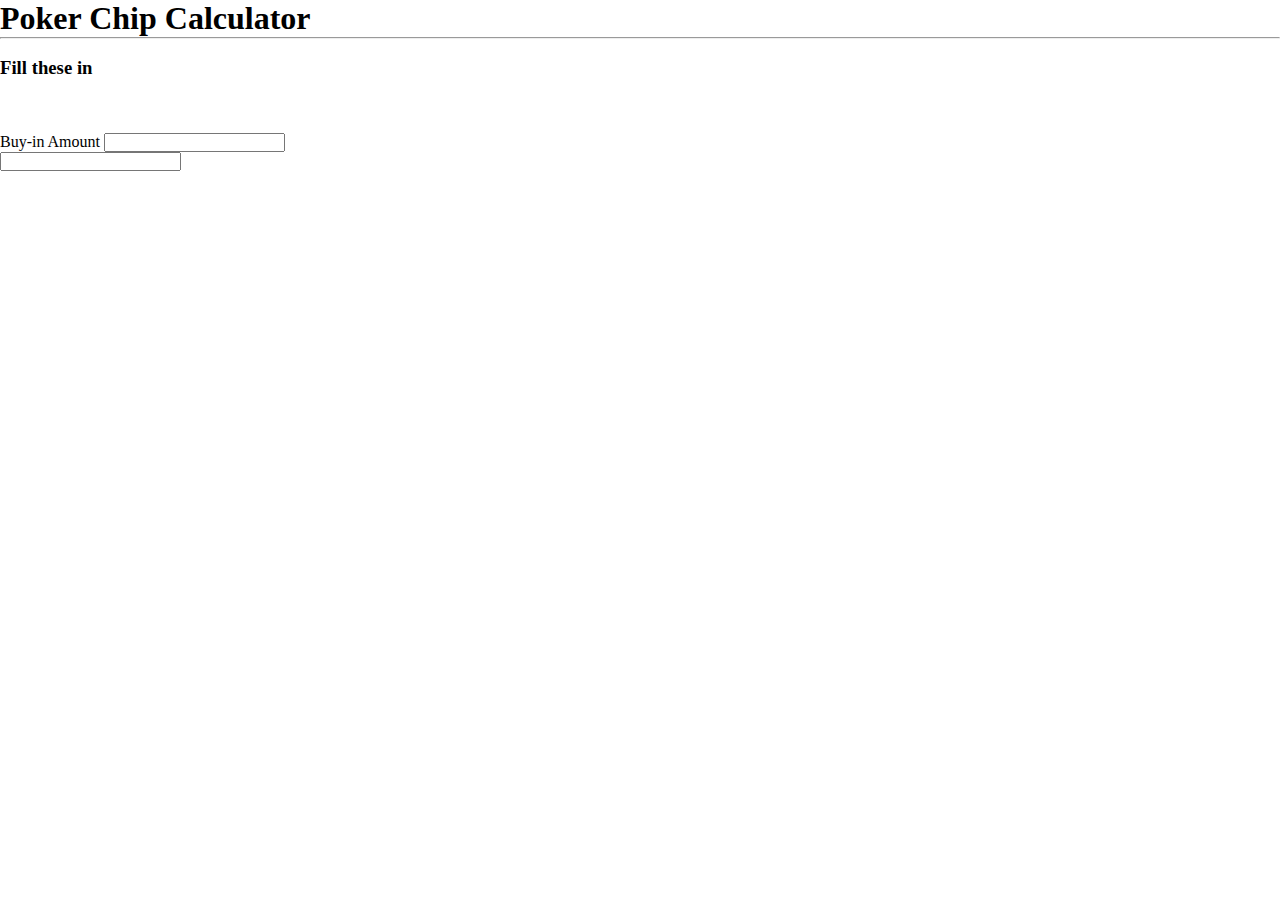
==== index.html @ fda9db08 "OCD" ====
<!DOCTYPE html>
<html lang="en">
<head>
    <meta charset="UTF-8">
    <meta name="viewport" content="width=device-width, initial-scale=1.0">
    <link href="https://fonts.googleapis.com/css2?family=Poppins&display=swap" rel="stylesheet">
    <link rel="stylesheet" href="./styles.css">
    <title>ChippyWippy</title>
</head>
<body>
    <h1>Poker Chip Calculator</h1>
    <hr>
    <br>
    <h3>Fill these in</h3>
    <br>
    <br>
    <br>
    <label>Buy-in Amount</label>
    <input type="number">
    <br>
    <input typ

    <script src="./app.js"></script>
</body>
</html>
---- styles.css ----
* {
    margin: 0;
    padding: 0;
    box-sizing: border-box;
}

.main-container {
    display: grid;
    align-items: center;
    justify-content: center;
    background-color: grey;
    height: 100vh;
    width: 100vw;
}

.white-chip {
    color: white;
}

.red-chip {
    color: red;
}

.green-chip {
    color: green;
}

.blue-chip {
    color: blue;
}

.black-chip {
    color: black;
}
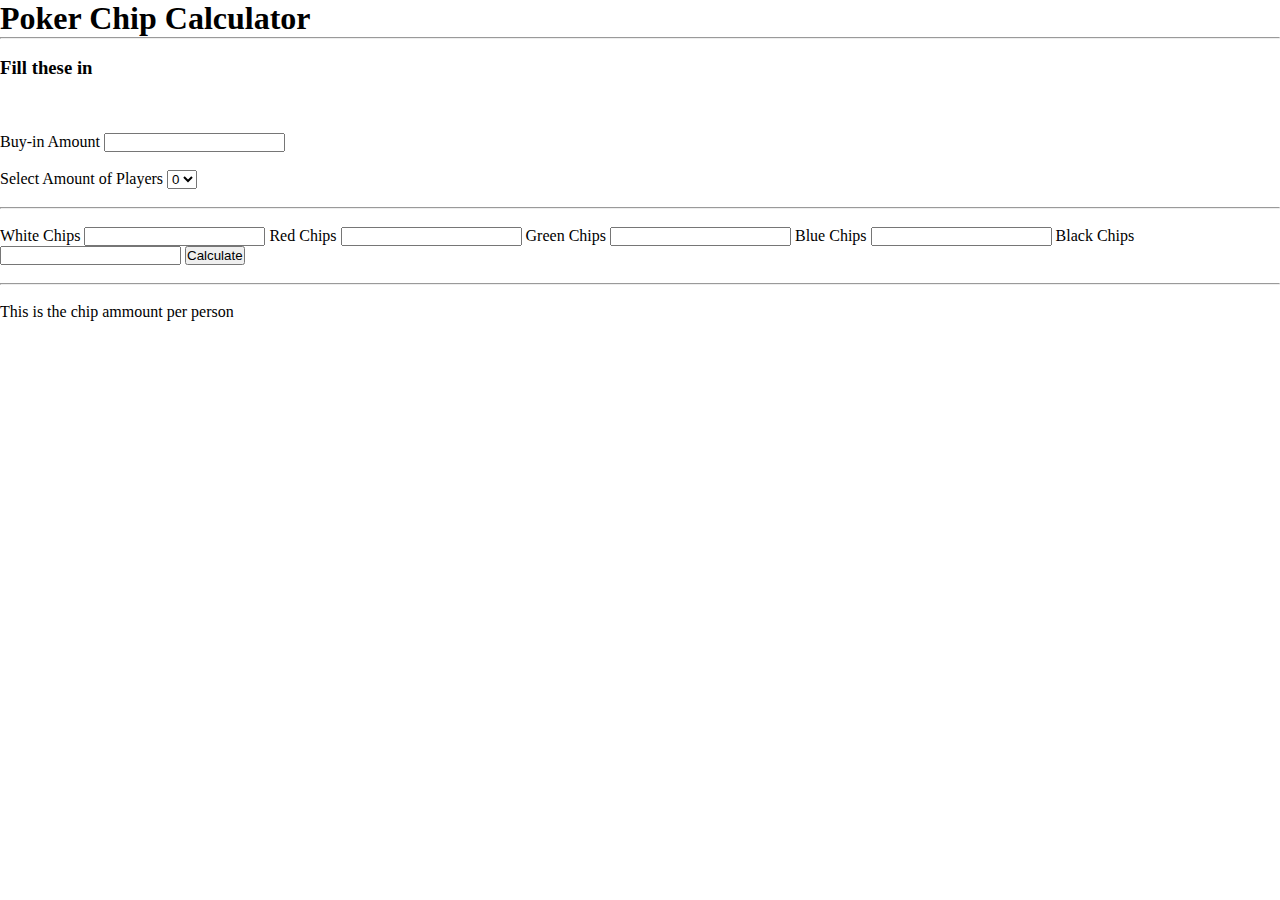
==== commit 91297d7c: "New Format V1" ====
--- a/index.html
+++ b/index.html
@@ -18,7 +18,38 @@
     <label>Buy-in Amount</label>
     <input type="number">
     <br>
-    <input typ
+    <br>
+    <form>Select Amount of Players
+        <select>
+    <option>0</option>
+    <option>1</option>
+    <option>2</option>
+    <option>3</option>
+    <option>4</option>
+    <option>5</option>
+    <option>6</option>
+    <option>7</option>
+    </select>   
+    </form>
+    <br>
+    <hr>
+    <br>
+    <label>White Chips</label>
+    <input type="number">
+    <label>Red Chips</label>
+    <input type="number">
+    <label>Green Chips</label>
+    <input type="number">
+    <label>Blue Chips</label>
+    <input type="number">
+    <label>Black Chips</label>
+    <input type="number">
+   <button>Calculate</button>
+    <br>
+    <br>
+    <hr>
+    <br>
+    <p>This is the chip ammount per person</p>
 
     <script src="./app.js"></script>
 </body>
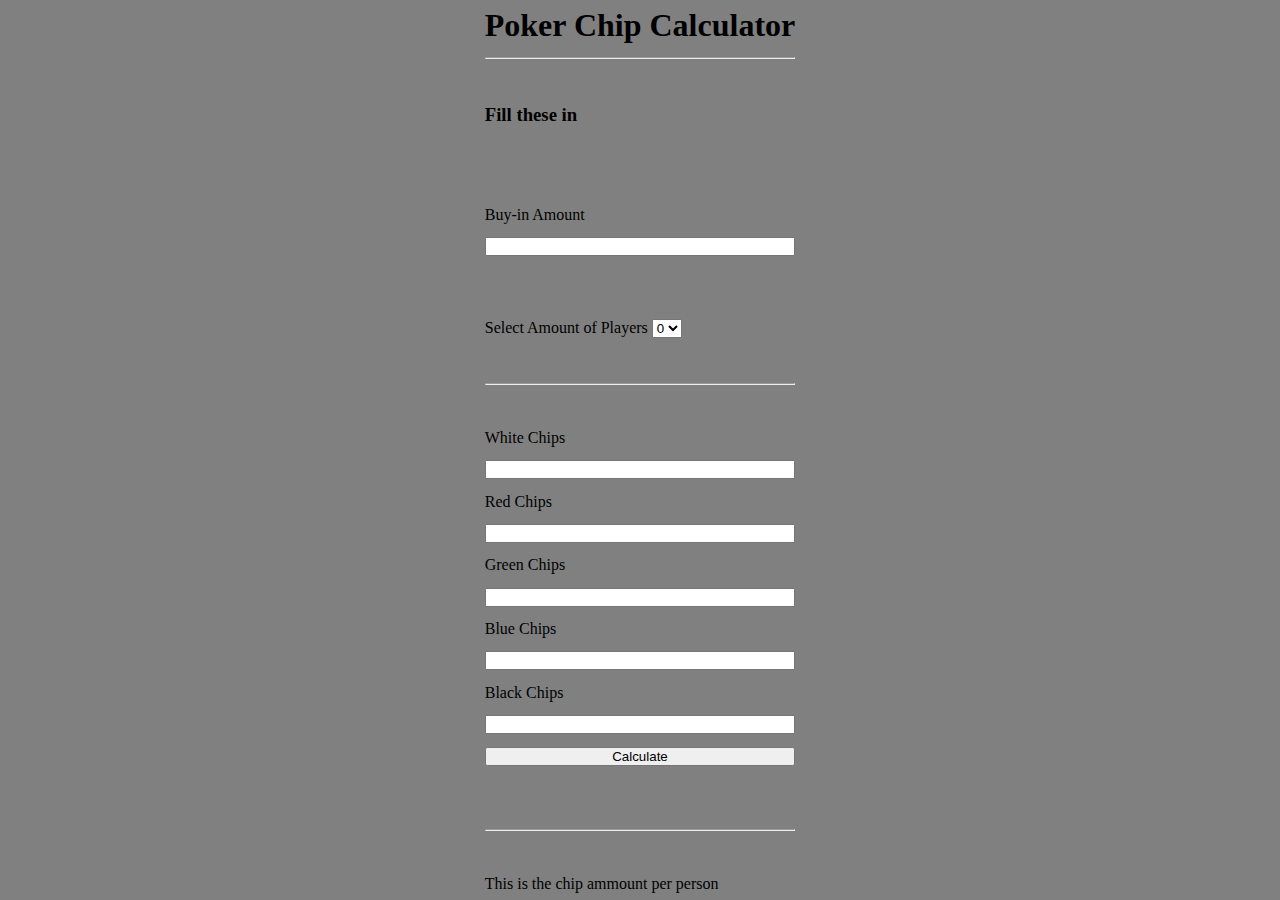
==== commit 6efdefdc: "fixed layout" ====
--- a/index.html
+++ b/index.html
@@ -8,6 +8,7 @@
     <title>ChippyWippy</title>
 </head>
 <body>
+    <div class="main-container">
     <h1>Poker Chip Calculator</h1>
     <hr>
     <br>
@@ -50,7 +51,7 @@
     <hr>
     <br>
     <p>This is the chip ammount per person</p>
-
+    </div>
     <script src="./app.js"></script>
 </body>
 </html>--- a/styles.css
+++ b/styles.css
@@ -12,23 +12,3 @@
     height: 100vh;
     width: 100vw;
 }
-
-.white-chip {
-    color: white;
-}
-
-.red-chip {
-    color: red;
-}
-
-.green-chip {
-    color: green;
-}
-
-.blue-chip {
-    color: blue;
-}
-
-.black-chip {
-    color: black;
-}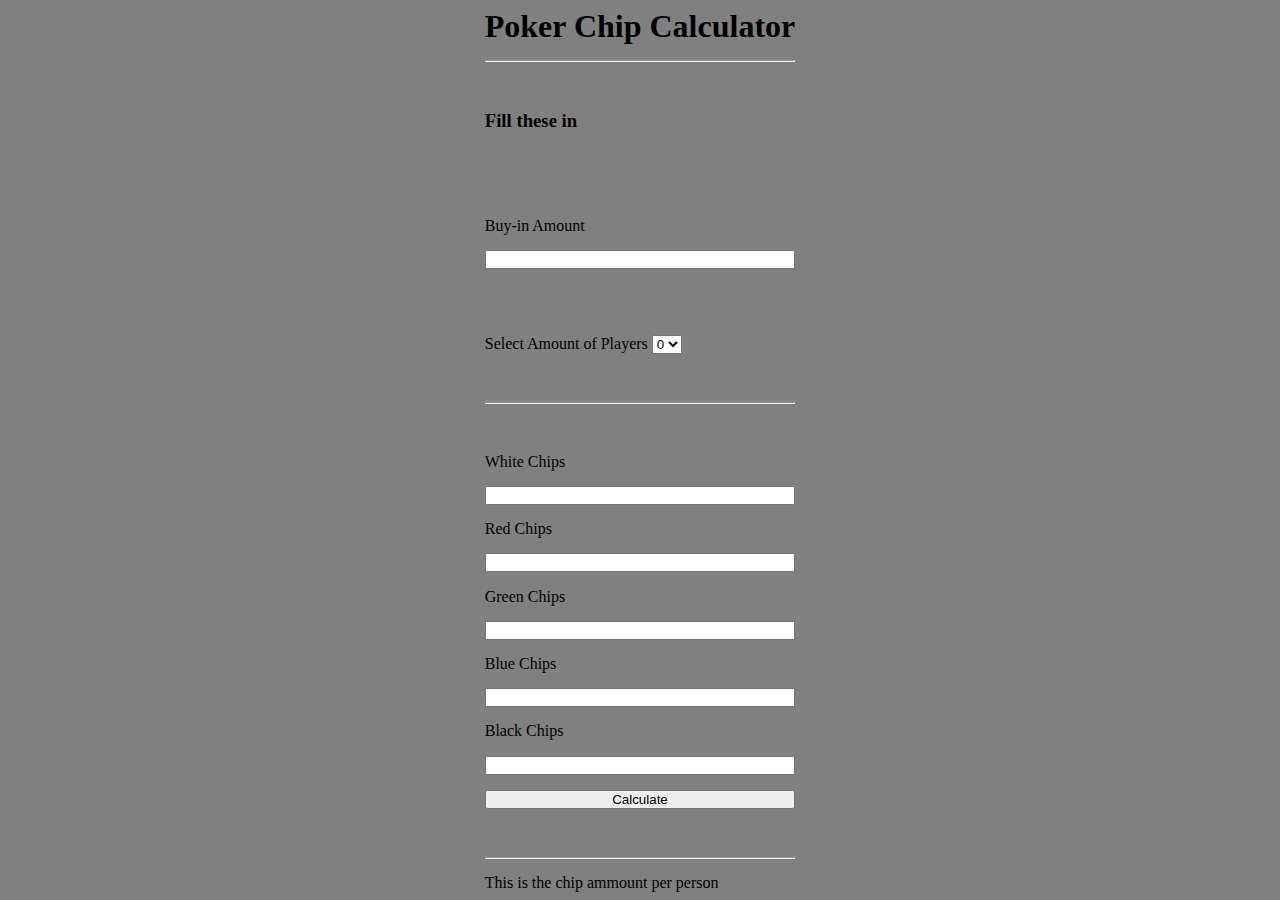
==== commit fe754e36: "last fix for now" ====
--- a/index.html
+++ b/index.html
@@ -47,9 +47,7 @@
     <input type="number">
    <button>Calculate</button>
     <br>
-    <br>
     <hr>
-    <br>
     <p>This is the chip ammount per person</p>
     </div>
     <script src="./app.js"></script>
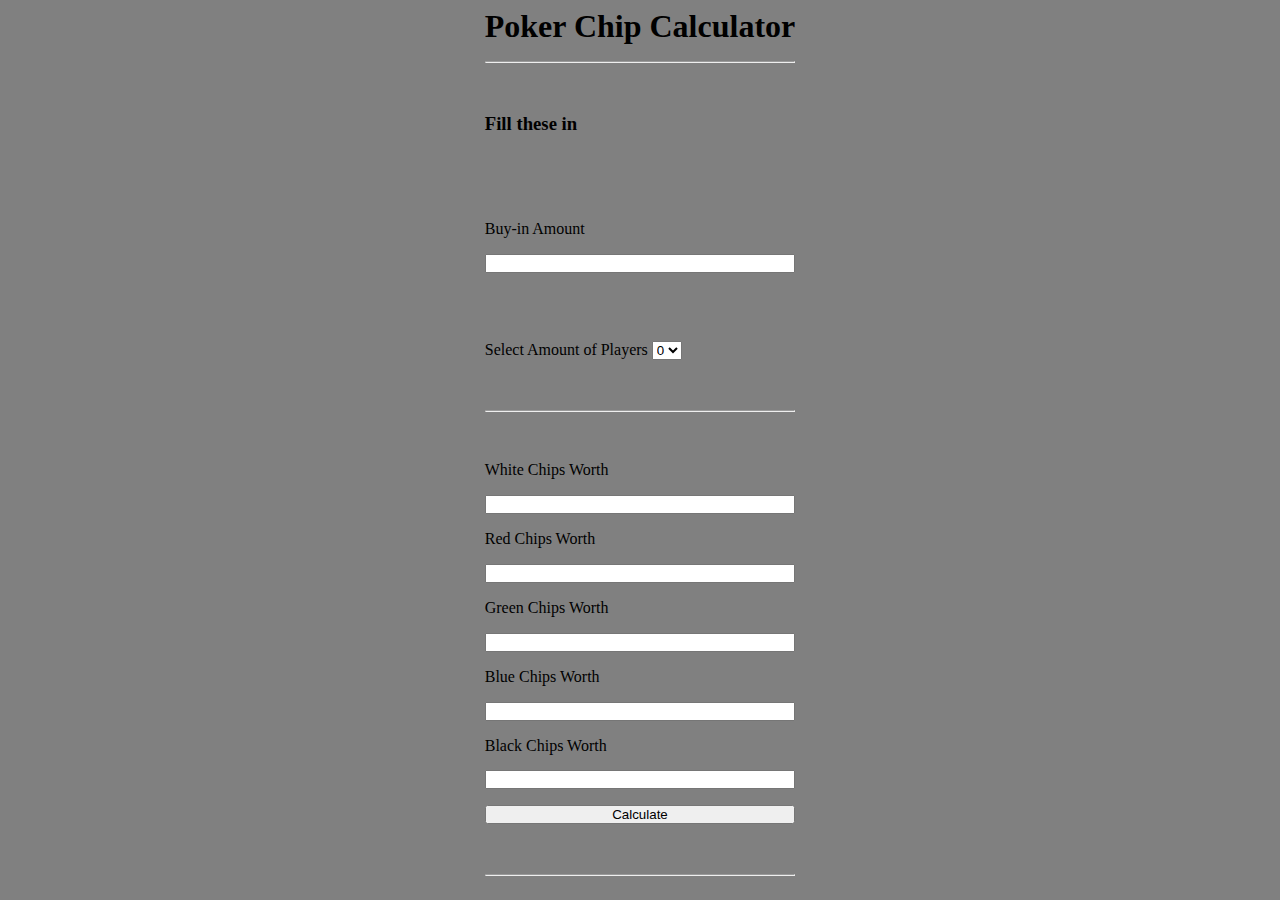
==== commit eadcb780: "added changetxt" ====
--- a/index.html
+++ b/index.html
@@ -35,21 +35,23 @@
     <br>
     <hr>
     <br>
-    <label>White Chips</label>
+    <label>White Chips Worth</label>
     <input type="number">
-    <label>Red Chips</label>
+    <label>Red Chips Worth</label>
     <input type="number">
-    <label>Green Chips</label>
+    <label>Green Chips Worth</label>
     <input type="number">
-    <label>Blue Chips</label>
+    <label>Blue Chips Worth</label>
     <input type="number">
-    <label>Black Chips</label>
+    <label>Black Chips Worth</label>
     <input type="number">
-   <button>Calculate</button>
+   <button class="calculate-button">Calculate</button>
     <br>
     <hr>
-    <p>This is the chip ammount per person</p>
+    <div classn="chip-amount">
+        <p class="element" id="replace">
+        </p>
     </div>
     <script src="./app.js"></script>
 </body>
-</html>+</html>
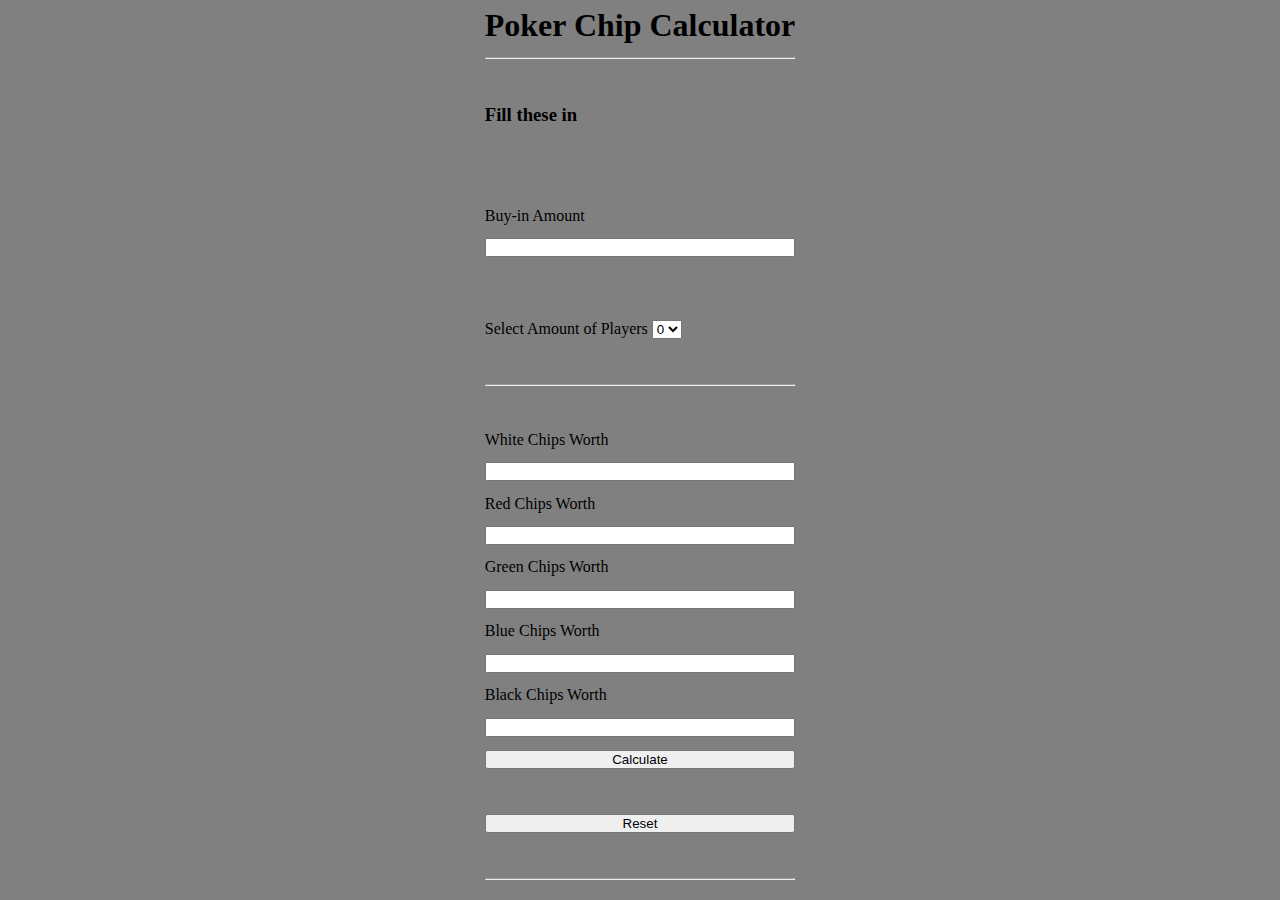
==== commit 6e7742de: "added reset button" ====
--- a/index.html
+++ b/index.html
@@ -45,7 +45,9 @@
     <input type="number">
     <label>Black Chips Worth</label>
     <input type="number">
-   <button class="calculate-button">Calculate</button>
+    <button class="calculate-button">Calculate</button>
+    <br>
+    <button class="reset-button">Reset</button>
     <br>
     <hr>
     <div classn="chip-amount">
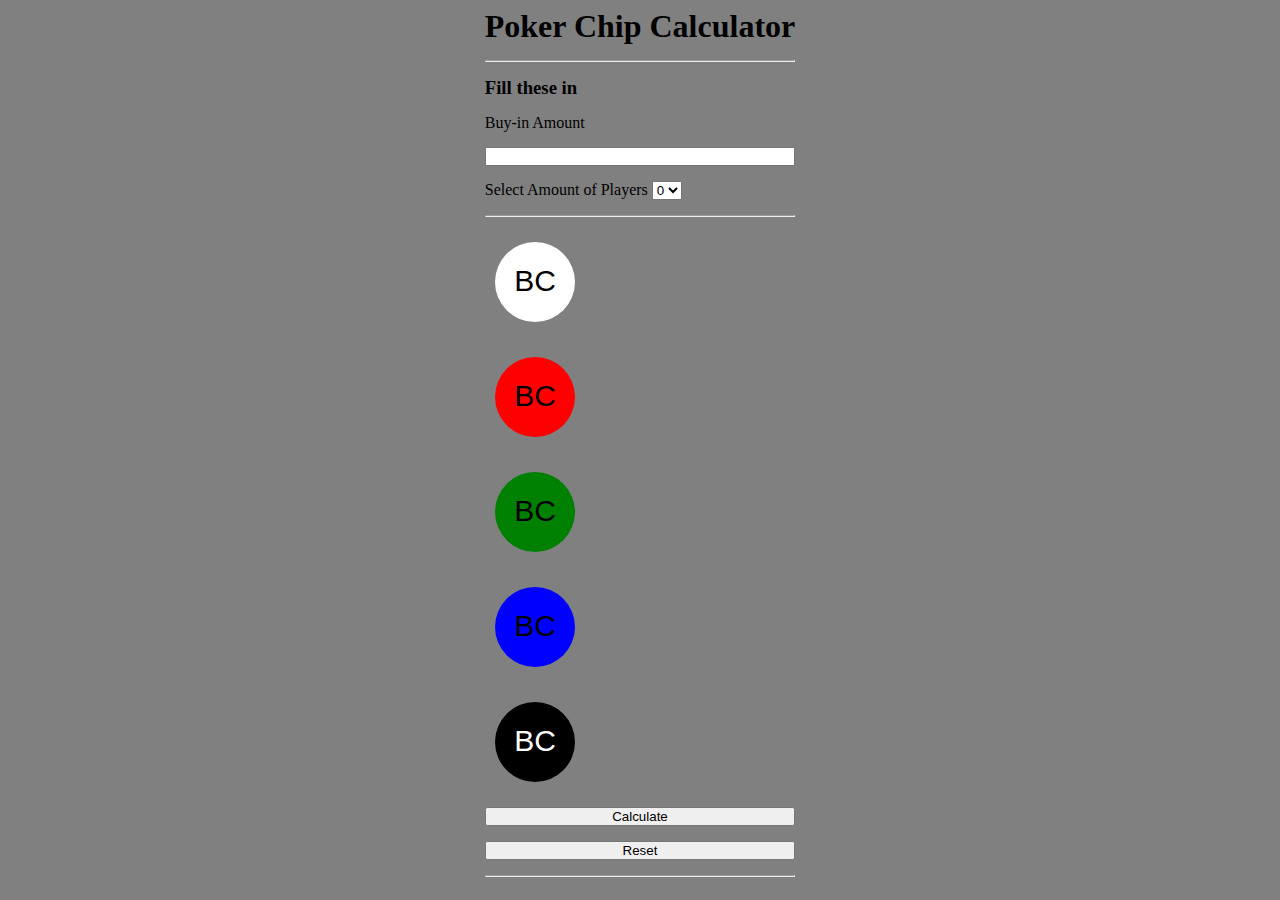
==== commit 9752136c: "added chips" ====
--- a/index.html
+++ b/index.html
@@ -9,51 +9,52 @@
 </head>
 <body>
     <div class="main-container">
-    <h1>Poker Chip Calculator</h1>
-    <hr>
-    <br>
-    <h3>Fill these in</h3>
-    <br>
-    <br>
-    <br>
-    <label>Buy-in Amount</label>
-    <input type="number">
-    <br>
-    <br>
-    <form>Select Amount of Players
-        <select>
-    <option>0</option>
-    <option>1</option>
-    <option>2</option>
-    <option>3</option>
-    <option>4</option>
-    <option>5</option>
-    <option>6</option>
-    <option>7</option>
-    </select>   
-    </form>
-    <br>
-    <hr>
-    <br>
-    <label>White Chips Worth</label>
-    <input type="number">
-    <label>Red Chips Worth</label>
-    <input type="number">
-    <label>Green Chips Worth</label>
-    <input type="number">
-    <label>Blue Chips Worth</label>
-    <input type="number">
-    <label>Black Chips Worth</label>
-    <input type="number">
-    <button class="calculate-button">Calculate</button>
-    <br>
-    <button class="reset-button">Reset</button>
-    <br>
-    <hr>
-    <div classn="chip-amount">
-        <p class="element" id="replace">
-        </p>
+        <h1>Poker Chip Calculator</h1>
+        <hr>
+        <h3>Fill these in</h3>
+        <label>Buy-in Amount</label>
+        <input type="number">
+        <form>Select Amount of Players
+            <select>
+                <option>0</option>
+                <option>1</option>
+                <option>2</option>
+                <option>3</option>
+                <option>4</option>
+                <option>5</option>
+                <option>6</option>
+                <option>7</option>
+            </select>   
+        </form>
+        <hr>
+        <svg height="100" width="100">
+            <circle class="white-chip" cx="50" cy="50" r="40" fill="white" />
+            <text class="white-chip-count" x="50%" y="50%" text-anchor="middle" fill="black" font-size="30px" font-family="Arial" dy=".3em">BC</text>
+        </svg>
+        <svg height="100" width="100">
+            <circle class="red-chip" cx="50" cy="50" r="40" fill="red" />
+            <text class="red-chip-count" x="50%" y="50%" text-anchor="middle" fill="black" font-size="30px" font-family="Arial" dy=".3em">BC</text>
+        </svg>
+        <svg height="100" width="100">
+            <circle class="green-chip" cx="50" cy="50" r="40" fill="green" />
+            <text class="green-chip-count" x="50%" y="50%" text-anchor="middle" fill="black" font-size="30px" font-family="Arial" dy=".3em">BC</text>
+        </svg>
+        <svg height="100" width="100">
+            <circle class="blue-chip" cx="50" cy="50" r="40" fill="blue" />
+            <text class="blue-chip-count" x="50%" y="50%" text-anchor="middle" fill="black" font-size="30px" font-family="Arial" dy=".3em">BC</text>
+        </svg>
+        <svg height="100" width="100">
+            <circle class="black-chip" cx="50" cy="50" r="40" fill="black" />
+            <text class="black-chip-count" x="50%" y="50%" text-anchor="middle" fill="white" font-size="30px" font-family="Arial" dy=".3em">BC</text>
+        </svg>
+        <button class="calculate-button">Calculate</button>
+        <button class="reset-button">Reset</button>
+        <hr>
+        <div classn="chip-amount">
+            <p class="element" id="replace"></p>
+        </div>
     </div>
+
     <script src="./app.js"></script>
 </body>
 </html>
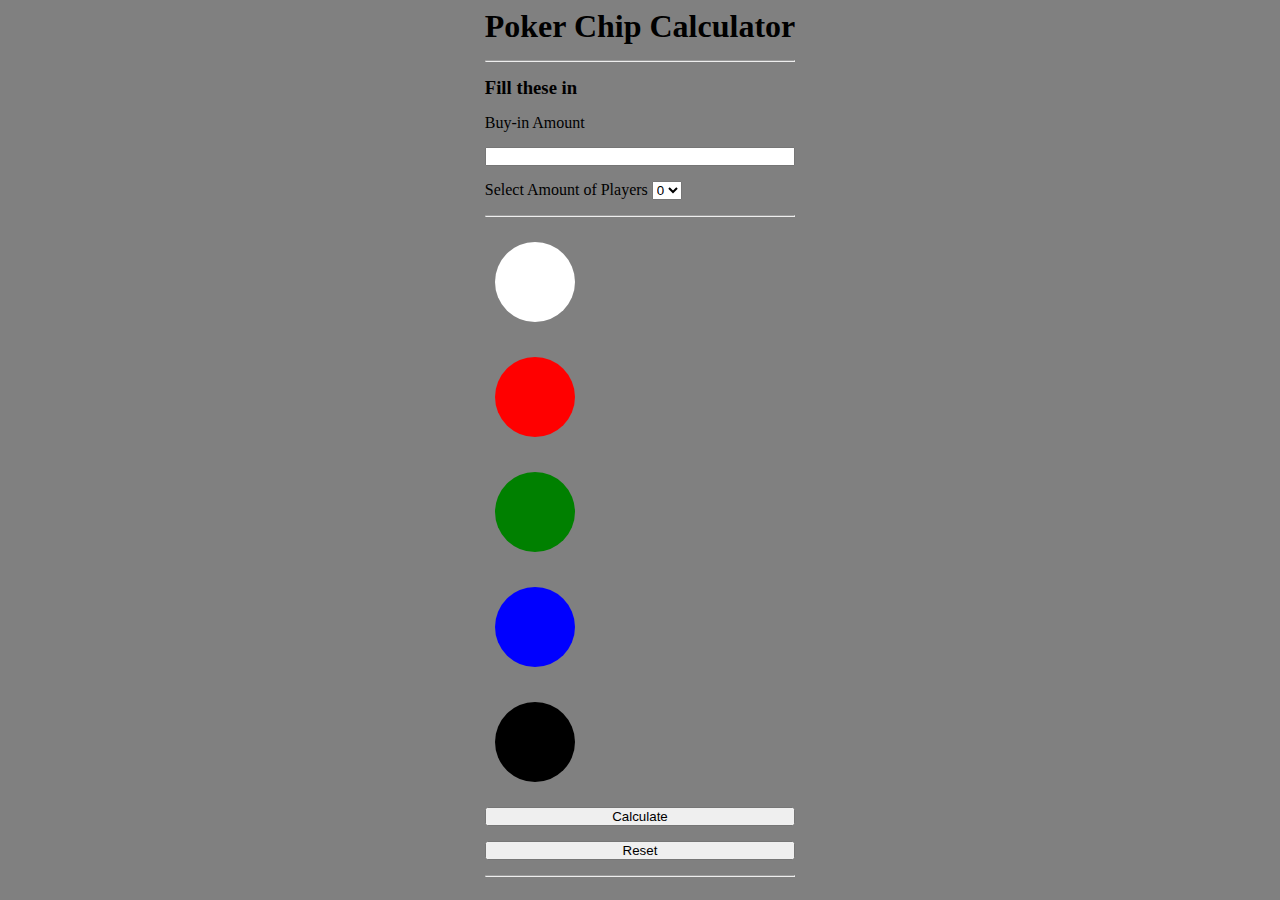
==== commit 6fd77393: "added buyInAmount selector" ====
--- a/index.html
+++ b/index.html
@@ -13,7 +13,7 @@
         <hr>
         <h3>Fill these in</h3>
         <label>Buy-in Amount</label>
-        <input type="number">
+        <input class="buy-in-amount" type="number">
         <form>Select Amount of Players
             <select>
                 <option>0</option>
@@ -29,23 +29,23 @@
         <hr>
         <svg height="100" width="100">
             <circle class="white-chip" cx="50" cy="50" r="40" fill="white" />
-            <text class="white-chip-count" x="50%" y="50%" text-anchor="middle" fill="black" font-size="30px" font-family="Arial" dy=".3em">BC</text>
+            <text id="whiteChipCount" x="50%" y="50%" text-anchor="middle" fill="black" font-size="30px" font-family="Arial" dy=".3em"></text>
         </svg>
         <svg height="100" width="100">
             <circle class="red-chip" cx="50" cy="50" r="40" fill="red" />
-            <text class="red-chip-count" x="50%" y="50%" text-anchor="middle" fill="black" font-size="30px" font-family="Arial" dy=".3em">BC</text>
+            <text id="redChipCount" x="50%" y="50%" text-anchor="middle" fill="black" font-size="30px" font-family="Arial" dy=".3em"></text>
         </svg>
         <svg height="100" width="100">
             <circle class="green-chip" cx="50" cy="50" r="40" fill="green" />
-            <text class="green-chip-count" x="50%" y="50%" text-anchor="middle" fill="black" font-size="30px" font-family="Arial" dy=".3em">BC</text>
+            <text id="greenChipCount" x="50%" y="50%" text-anchor="middle" fill="black" font-size="30px" font-family="Arial" dy=".3em"></text>
         </svg>
         <svg height="100" width="100">
             <circle class="blue-chip" cx="50" cy="50" r="40" fill="blue" />
-            <text class="blue-chip-count" x="50%" y="50%" text-anchor="middle" fill="black" font-size="30px" font-family="Arial" dy=".3em">BC</text>
+            <text id="blueChipCount" x="50%" y="50%" text-anchor="middle" fill="black" font-size="30px" font-family="Arial" dy=".3em"></text>
         </svg>
         <svg height="100" width="100">
             <circle class="black-chip" cx="50" cy="50" r="40" fill="black" />
-            <text class="black-chip-count" x="50%" y="50%" text-anchor="middle" fill="white" font-size="30px" font-family="Arial" dy=".3em">BC</text>
+            <text id="blackChipCount" x="50%" y="50%" text-anchor="middle" fill="white" font-size="30px" font-family="Arial" dy=".3em"></text>
         </svg>
         <button class="calculate-button">Calculate</button>
         <button class="reset-button">Reset</button>
